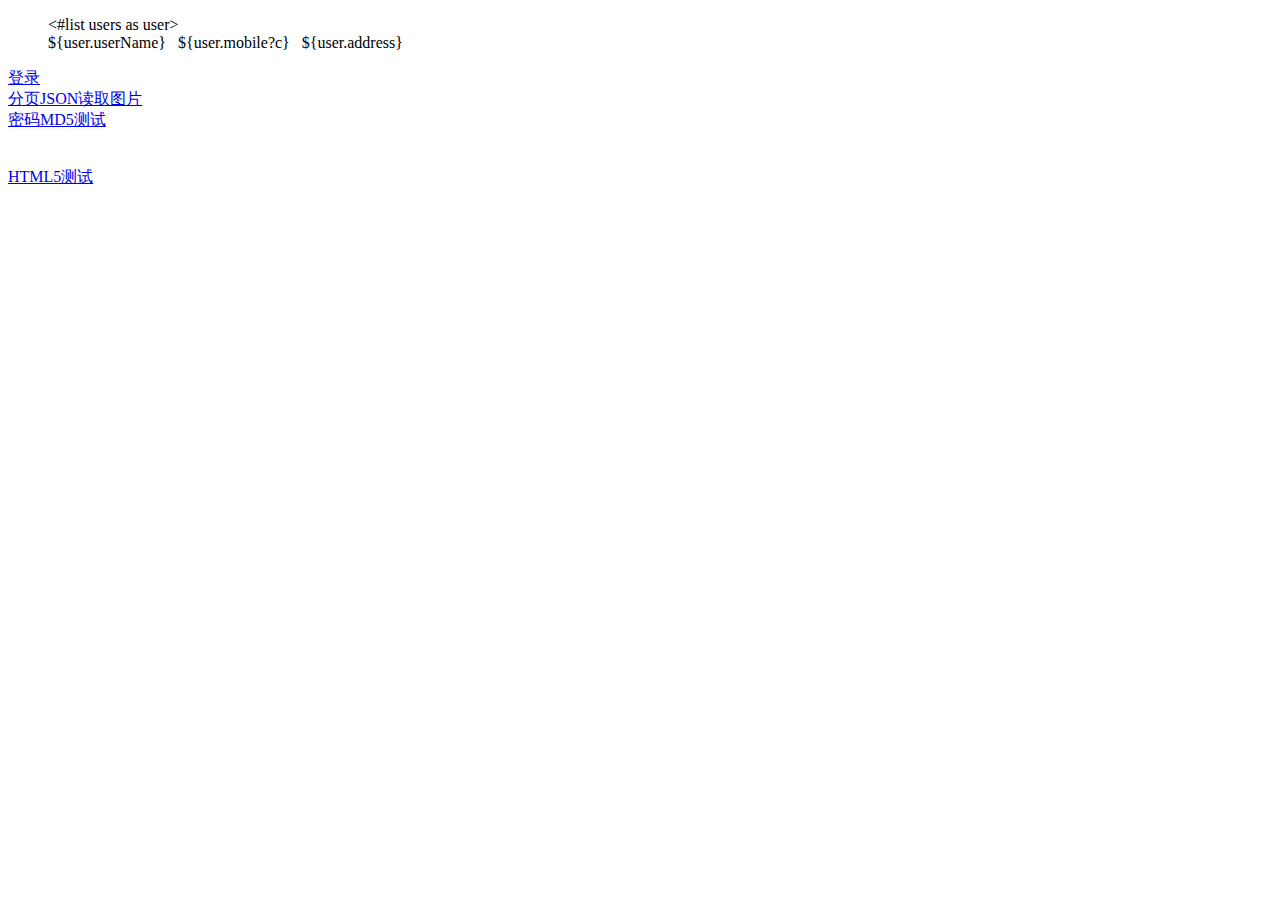
==== target/BackendTemplate/frontend/index.html @ e478b665 "BackendTemplate" ====
<!DOCTYPE html>
<html lang="en">
<head>
    <meta charset="UTF-8">
    <title>Title</title>
    <link type="text/css" rel="stylesheet" href="CSS/index.css">
</head>
<body>
    <ul style="list-style: none;">
        <#list users as user>
            <li>${user.userName} &nbsp; ${user.mobile?c} &nbsp; ${user.address}</li>
        </#list>
    </ul>


    <a href="login.html">登录</a><br>
    <a href="showBookByPaging.html">分页JSON读取图片</a><br>
    <a href="pwdToMD5.html">密码MD5测试</a><br><br>
    <!--<a href="inputNumber.html">输入数字框测试</a>--><br>
    <a href="detailMessageForTeacher.html">HTML5测试</a>
</body>
</html>
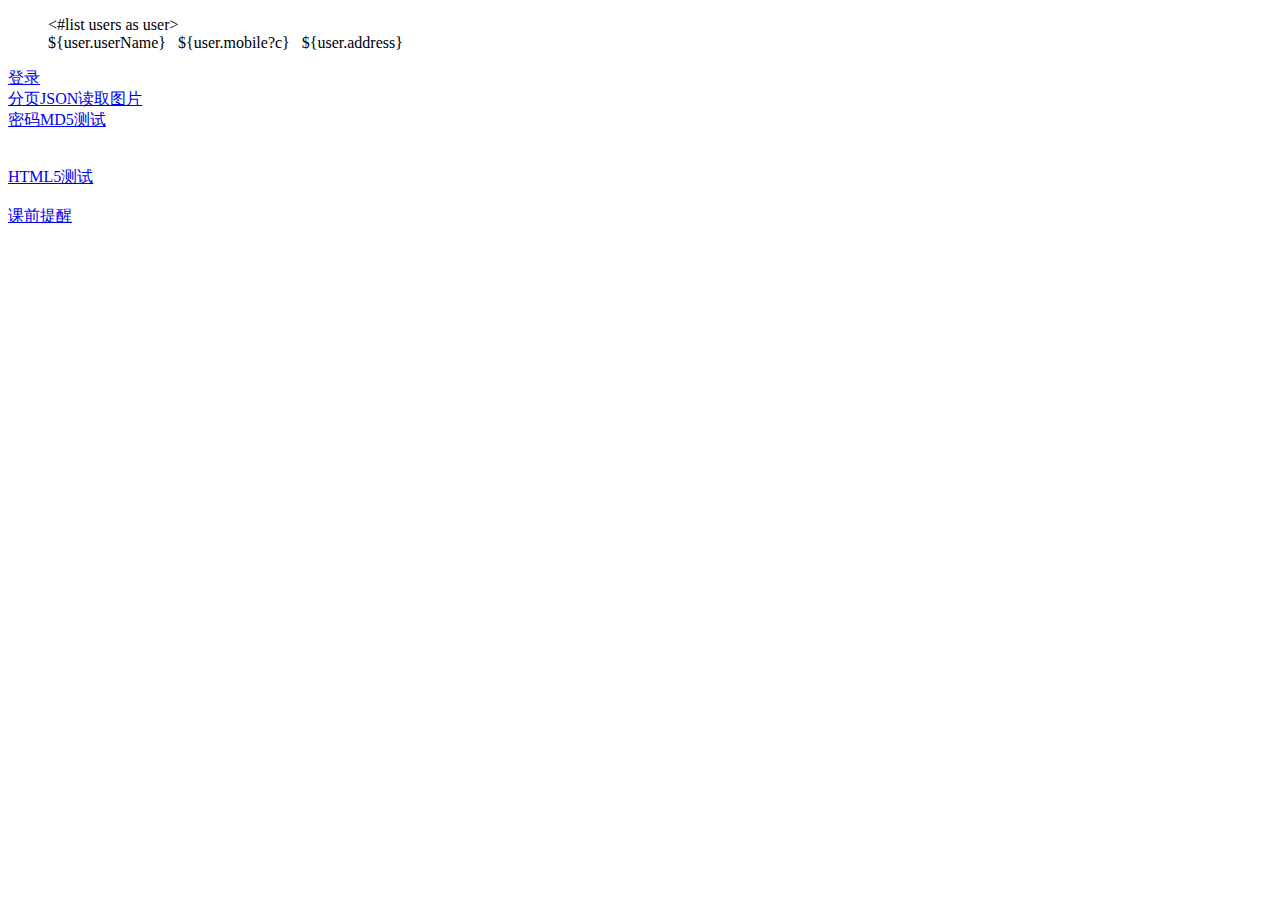
==== commit 5f202691: "BackendTemplate" ====
--- a/target/BackendTemplate/frontend/index.html
+++ b/target/BackendTemplate/frontend/index.html
@@ -17,6 +17,7 @@
     <a href="showBookByPaging.html">分页JSON读取图片</a><br>
     <a href="pwdToMD5.html">密码MD5测试</a><br><br>
     <!--<a href="inputNumber.html">输入数字框测试</a>--><br>
-    <a href="detailMessageForTeacher.html">HTML5测试</a>
+    <a href="detailMessageForTeacher.html">HTML5测试</a><br><br>
+    <a href="remindBeforeClass.html">课前提醒</a>
 </body>
 </html>